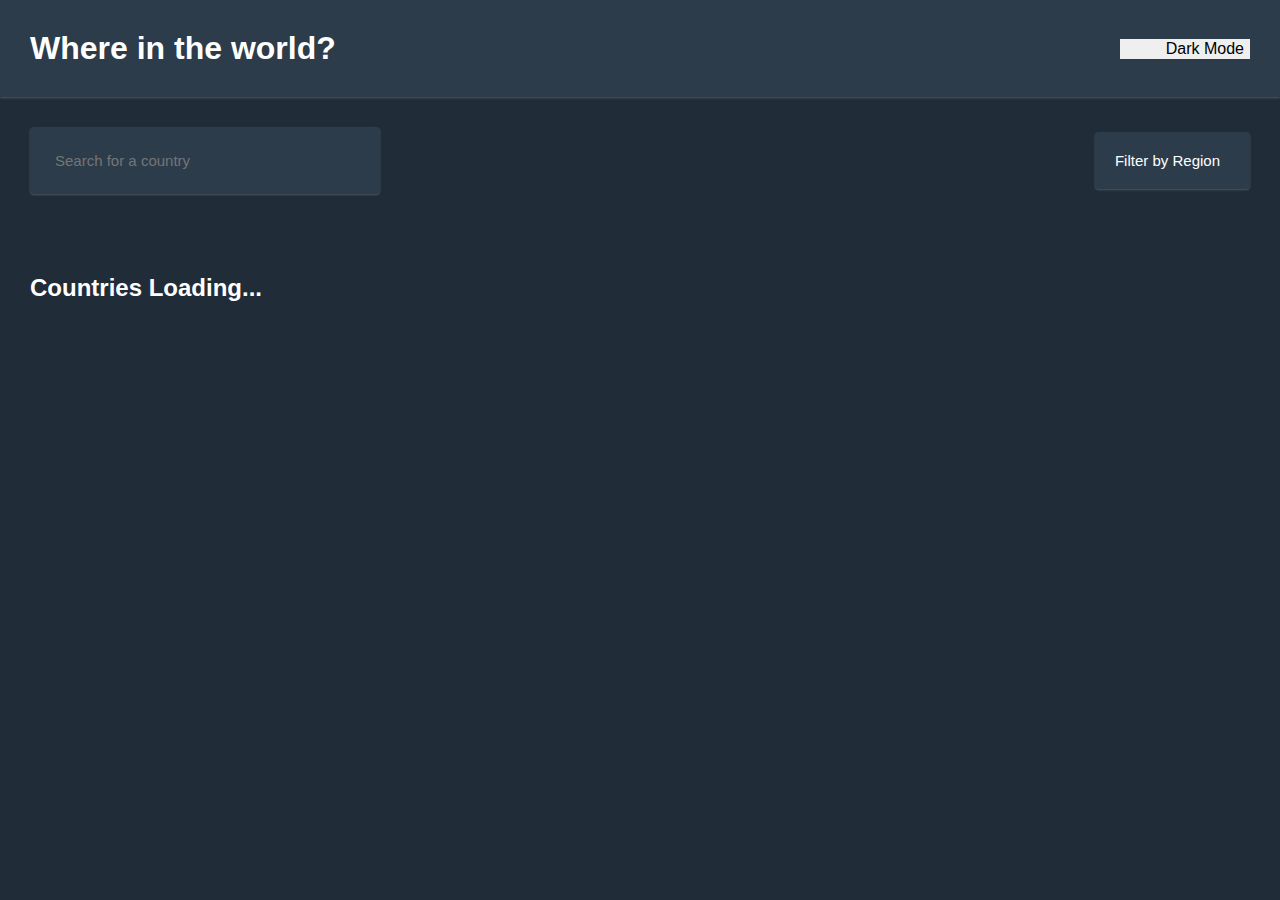
==== html/white.html @ 3e035227 "probando front en color blanco" ====
<!DOCTYPE html>
<html lang="en">

<head>
    <meta charset="UTF-8">
    <meta name="viewport" content="width=device-width, initial-scale=1.0">
    <title>Countries API</title>
    <link rel="stylesheet" href="../css/style.css">
</head>

<body class="dark">
    <header>
        <div class="container">
            <h1>Where in the world?</h1>
            <button class="btn-toggle" id="toggle">
                <i class="far fa-moon"></i>
                <i class="fas fa-moon"></i>
                 Dark Mode
            </button>
        </div>
    </header>

    <section>
        <div class="container">
            <input id="search" class="search" type="text" placeholder="Search for a country">
            <div class="dropdown" id="filter">
                Filter by Region <i class="fas fa-chevron-down"></i>
                <ul>
                    <li>All</li>
                    <li>Africa</li>
                    <li>Americas</li>
                    <li>Asia</li>
                    <li>Europe</li>
                    <li>Oceania</li>
                </ul>
            </div>

        </div>
    </section>

    <div class="modal" id="modal">
        <button id="close" class="btn-close"><i class="fas fa-long-arrow-alt-left"></i> Back</button>
        <div class="image-div">

            <img src="" alt="">
        </div>
        <div class="modal-upper">
            <h2 class="country-name"></h2>
            <p class="native-name"></p>
            <p class="population"></p>
            <p class="region"></p>
            <p class="sub-region"></p>
            <p class="capital"></p>
        </div>
        <div class="modal-middle">
            <p class="domain"></p>
            <p class="currency"></p>
            <p class="language"></p>
        </div>
        <div class="border"></div>
    </div>


    <section>
        <div class="container" id="countries">
            <h2>Countries Loading...</h2>
        </div>
    </section>





</body>

</html>
---- css/style.css ----
body {
    background-color: rgb(250, 250, 250);
    font-family: "Nunito Sans", sans-serif;
    margin: 0;
    color: rgb(17, 21, 23);
}

body.dark {
    background-color: rgb(32, 44, 55);
    color: #fff;
}

body.dark header,
body.dark .btn,
body.dark .dropdown,
body.dark .dropdown ul,
body.dark .search,
body.dark .card,
body.dark .modal {
    background-color: rgb(44, 60, 75);
    color: #fff;
    box-shadow: 0 1px 3px rgba(200, 200, 200, 0.10), 0 1px 2px rgba(200, 200, 200, 0.20);
}

body.dark .modal span {
    color: #fff;
}

body.dark blue {
    color: rgb(255, 149, 62);
    font-weight: 600;
}

body.dark .dropdown ul li {
    color: #fff;
}

header {
    background-color: #fff;
    box-shadow: 0 1px 3px rgba(0, 0, 0, 0.06), 0 1px 2px rgba(0, 0, 0, 0.12);
    /* width: 100%;
    height: 200px; */
}

img {
    max-width: 100%;
}

.container {
    display: flex;
    flex-wrap: wrap;
    align-items: center;
    justify-content: space-between;
    max-width: 1440px;
    padding: 30px;
    margin: 0 auto;
}

h1 {
    margin: 0;
}

.btn-toggle {
    border: none;
    cursor: pointer;
    font-size: 16px;
    display: flex;
    align-items: center;
    justify-content: space-between;
    width: 130px;
}

.btn-toggle .fas {
    display: none;
}

body.dark .btn-toggle .fas {
    display: inline-block;
}

body.dark .btn-toggle .far {
    display: none;
}

.search {
    border-radius: 4px;
    border: none;
    box-shadow: 0 1px 3px rgba(0, 0, 0, 0.06), 0 1px 2px rgba(0, 0, 0, 0.12);
    font-family: "Nunito Sans", sans-serif;
    font-size: 15px;
    padding: 25px;
    min-width: 300px;
    color: inherit;
}

.dropdown .fa-chevron-down {
    margin-left: 10px;
}

.dropdown {
    border-radius: 4px;
    background-color: #fff;
    box-shadow: 0 1px 3px rgba(0, 0, 0, 0.06), 0 1px 2px rgba(0, 0, 0, 0.12);
    cursor: pointer;
    font-family: inherit;
    font-size: 15px;
    padding: 20px;
    position: relative;
}

.dropdown ul {
    display: none;
    border-radius: 4px;
    background-color: #fff;
    box-shadow: 0 1px 3px rgba(0, 0, 0, 0.06), 0 1px 2px rgba(0, 0, 0, 0.12);
    padding: 20px;
    position: absolute;
    top: 84%;
    left: 0;
    list-style-type: none;
    width: 100%;
    z-index: 3
}

.dropdown.open ul {
    display: block;
}

.dropdown ul li {
    margin: 10px 0;
    color: rgba(0, 0, 0, 0.7);
}

.card {
    outline: 1px solid rgb(100, 100, 100);
}

.country-header {
    width: 300px;
    height: auto;
    box-shadow: 0 1px 3px rgba(0, 0, 0, 0.2);
}

.country-header img {
    width: 100%;
    height: 100%;
    object-fit: contain;
}

.card {
    background-color: #fff;
    border-radius: 4px;
    box-shadow: 0 1px 3px rgba(0, 0, 0, 0.12), 0 1px 2px rgba(0, 0, 0, 0.24);
    cursor: pointer;
    margin: 20px 10px;
    max-width: 300px;
    overflow: hidden;
}

.card-body {
    padding: 30px;
}

.card-body h2 {
    margin-top: 0;
}

#countries {
    justify-content: space-between;
}


.modal {
    margin: 0;
    width: 100%;
    /* outline: 1px solid black; */
    display: none;
    grid-template-columns: 2% 5% 1.5fr 2% 1fr 1% 1fr 5%;
    grid-template-rows: 70px 50px 100px 100px 300px;
    position: fixed;
    top: 0;
    left: 0;
    right: 0;
    bottom: 0;
    background-color: #fff;
    color: #000;
}

.modal p {
    margin-top: 0.8rem;
    /* color: #ffd700; */
}

.modal p span {
    color: #0f0f0f;
}

.modal blue {
    color: blue;
    font-weight: 600;
}

#close {
    grid-column: 2/3;
    grid-row: 2/3;
    background-color: #fff;
    border: 0;
    border-radius: 4px;
    box-shadow: 0 2px 3px rgba(0, 0, 0, 0.12), 0 1px 2px rgba(0, 0, 0, 0.24);
    display: flex;
    align-items: center;
    justify-content: space-evenly;
    font-size: 14px;
    color: rgb(100, 100, 100);
    margin-left: -20px;
    align-self: start;
    padding: 0.5em;
}
/* img {
     max-width: 100%;
 } */
 
 .image-div {
    grid-column: 3/4;
    grid-row: 3/6;
    padding: 20px;
    background-color: #f0f0f0;
    max-height: 120%;
}

body.dark .image-div {
    background-color: rgba(170, 170, 170, 0.5);
}

.image-div img {
    width: 100%;
    height: 100%;
    object-fit: contain;
}

.modal-upper {
    grid-column: 5/7;
    grid-row: 3/4;
}

.modal-middle {
    grid-column: 7/8;
    grid-row: 3/4;
}

.border {
    grid-column: 5/8;
    grid-row: 4/6;
    align-self: end;
}

.border p span {
    display: inline-block;
    margin: 5px;
    box-shadow: 0 2px 3px rgba(0, 0, 0, 0.12), 0 1px 2px rgba(0, 0, 0, 0.24);
    padding: 3px 10px;
}

@media (max-width: 900px) {
    #modal {
        display: block;
        padding-left: 50px;
        overflow: scroll;
    }
    #close {
        margin-top: 50px;
    }
    .image-div {
        display: flex;
        align-items: center;
        justify-content: center;
        max-width: 80%;
    }
    .modal p {
        margin-top: 1em;
        max-width: 80%;
    }
    .country-name {
        margin-top: 2em;
    }
    .border {
        margin-top: 1em;
        display: flex;
        flex-flow: column wrap;
        align-items: flex-start;
    }
    #close {
        margin-bottom: 50px;
    }
    #countries {
        justify-content: center;
    }
}
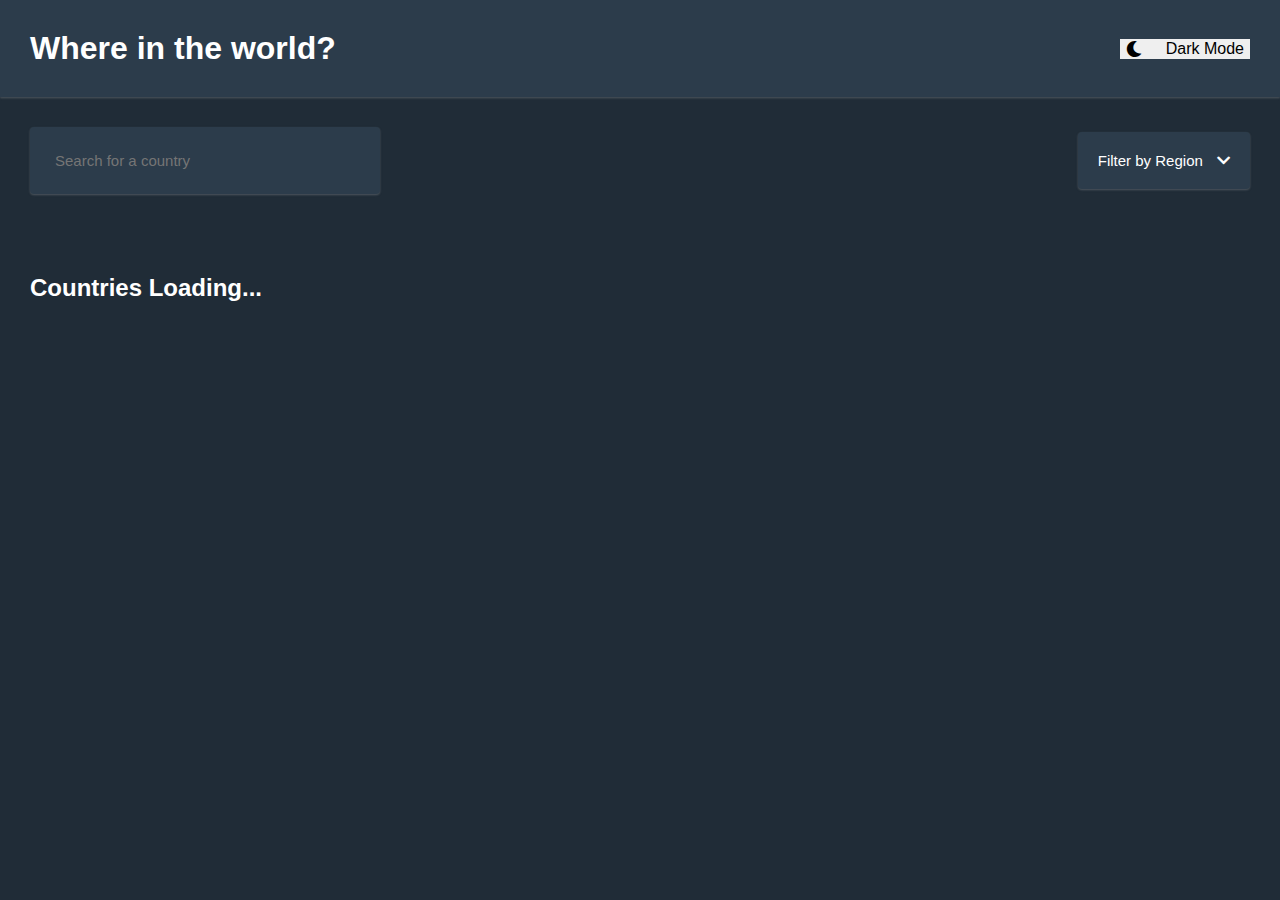
==== commit 8af0a440: "Se agrega cambio de color, abrir droplist" ====
--- a/html/white.html
+++ b/html/white.html
@@ -5,6 +5,7 @@
     <meta charset="UTF-8">
     <meta name="viewport" content="width=device-width, initial-scale=1.0">
     <title>Countries API</title>
+    <link rel="stylesheet" href="https://cdnjs.cloudflare.com/ajax/libs/font-awesome/5.10.2/css/all.min.css" />
     <link rel="stylesheet" href="../css/style.css">
 </head>
 
@@ -66,7 +67,7 @@
             <h2>Countries Loading...</h2>
         </div>
     </section>
-
+    <script src="./js/api.js" type="module"></script>
 
 
 
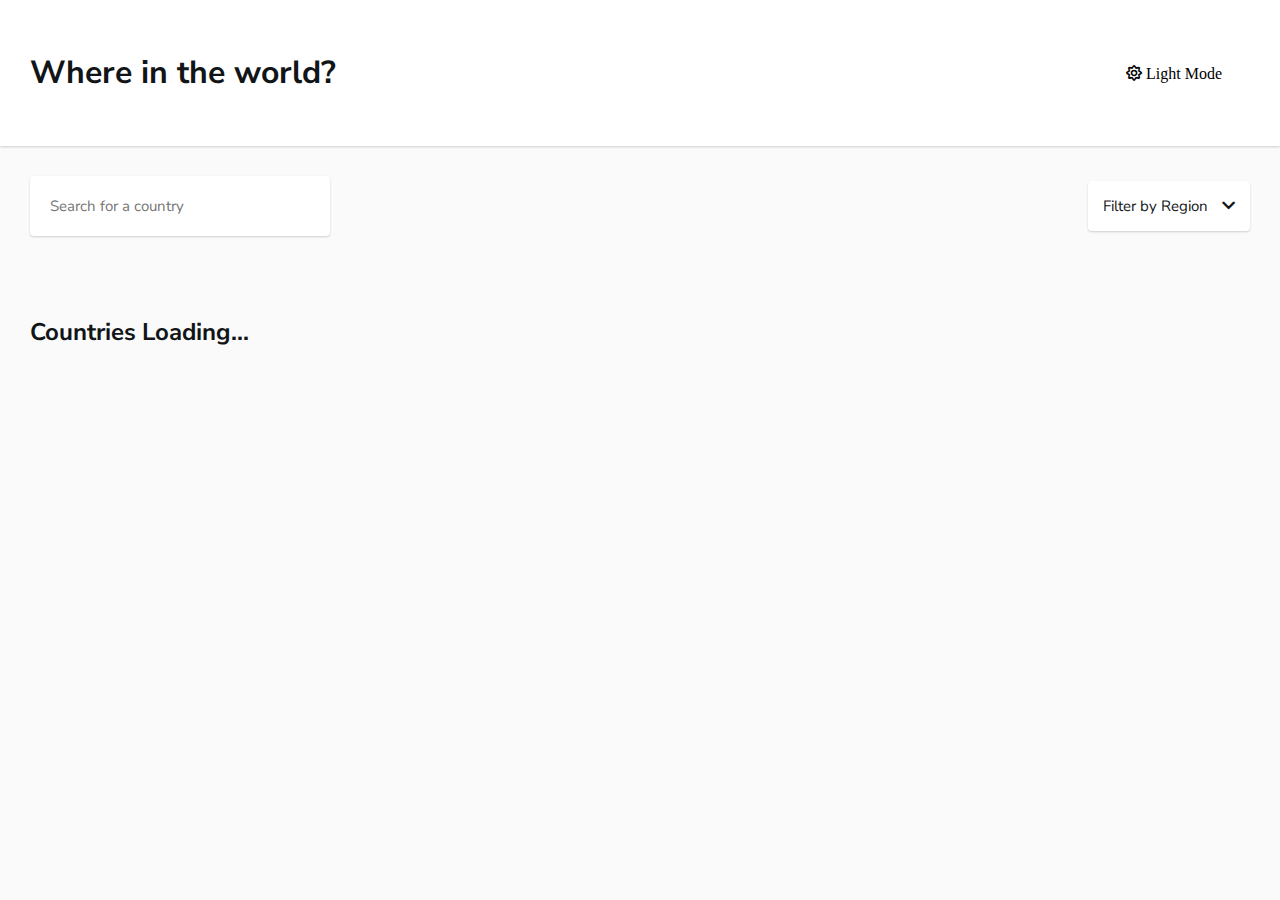
==== commit d8a67f11: "se arregla boton inferior derecho" ====
--- a/html/white.html
+++ b/html/white.html
@@ -9,14 +9,13 @@
     <link rel="stylesheet" href="../css/style.css">
 </head>
 
-<body class="dark">
+<body class="light">
     <header>
         <div class="container">
             <h1>Where in the world?</h1>
             <button class="btn-toggle" id="toggle">
-                <i class="far fa-moon"></i>
-                <i class="fas fa-moon"></i>
-                 Dark Mode
+                <i class="fas fa-moon">  Dark  Mode</i>
+                <i class="far fa-sun">  Light  Mode</i>
             </button>
         </div>
     </header>
--- a/css/style.css
+++ b/css/style.css
@@ -1,298 +1,333 @@
-body {
-    background-color: rgb(250, 250, 250);
-    font-family: "Nunito Sans", sans-serif;
-    margin: 0;
-    color: rgb(17, 21, 23);
-}
-
-body.dark {
-    background-color: rgb(32, 44, 55);
-    color: #fff;
-}
-
-body.dark header,
-body.dark .btn,
-body.dark .dropdown,
-body.dark .dropdown ul,
-body.dark .search,
-body.dark .card,
-body.dark .modal {
-    background-color: rgb(44, 60, 75);
-    color: #fff;
-    box-shadow: 0 1px 3px rgba(200, 200, 200, 0.10), 0 1px 2px rgba(200, 200, 200, 0.20);
-}
-
-body.dark .modal span {
-    color: #fff;
-}
-
-body.dark blue {
-    color: rgb(255, 149, 62);
-    font-weight: 600;
-}
-
-body.dark .dropdown ul li {
-    color: #fff;
-}
-
-header {
-    background-color: #fff;
-    box-shadow: 0 1px 3px rgba(0, 0, 0, 0.06), 0 1px 2px rgba(0, 0, 0, 0.12);
-    /* width: 100%;
-    height: 200px; */
-}
-
-img {
-    max-width: 100%;
-}
-
-.container {
-    display: flex;
-    flex-wrap: wrap;
-    align-items: center;
-    justify-content: space-between;
-    max-width: 1440px;
-    padding: 30px;
-    margin: 0 auto;
-}
-
-h1 {
-    margin: 0;
-}
-
-.btn-toggle {
-    border: none;
-    cursor: pointer;
-    font-size: 16px;
-    display: flex;
-    align-items: center;
-    justify-content: space-between;
-    width: 130px;
-}
-
-.btn-toggle .fas {
-    display: none;
-}
-
-body.dark .btn-toggle .fas {
-    display: inline-block;
-}
-
-body.dark .btn-toggle .far {
-    display: none;
-}
-
-.search {
-    border-radius: 4px;
-    border: none;
-    box-shadow: 0 1px 3px rgba(0, 0, 0, 0.06), 0 1px 2px rgba(0, 0, 0, 0.12);
-    font-family: "Nunito Sans", sans-serif;
-    font-size: 15px;
-    padding: 25px;
-    min-width: 300px;
-    color: inherit;
-}
-
-.dropdown .fa-chevron-down {
-    margin-left: 10px;
-}
-
-.dropdown {
-    border-radius: 4px;
-    background-color: #fff;
-    box-shadow: 0 1px 3px rgba(0, 0, 0, 0.06), 0 1px 2px rgba(0, 0, 0, 0.12);
-    cursor: pointer;
-    font-family: inherit;
-    font-size: 15px;
-    padding: 20px;
-    position: relative;
-}
-
-.dropdown ul {
-    display: none;
-    border-radius: 4px;
-    background-color: #fff;
-    box-shadow: 0 1px 3px rgba(0, 0, 0, 0.06), 0 1px 2px rgba(0, 0, 0, 0.12);
-    padding: 20px;
-    position: absolute;
-    top: 84%;
-    left: 0;
-    list-style-type: none;
-    width: 100%;
-    z-index: 3
-}
-
-.dropdown.open ul {
-    display: block;
-}
-
-.dropdown ul li {
-    margin: 10px 0;
-    color: rgba(0, 0, 0, 0.7);
-}
-
-.card {
-    outline: 1px solid rgb(100, 100, 100);
-}
-
-.country-header {
-    width: 300px;
-    height: auto;
-    box-shadow: 0 1px 3px rgba(0, 0, 0, 0.2);
-}
-
-.country-header img {
+
+  
+ @import url('https://fonts.googleapis.com/css2?family=Nunito+Sans:ital,wght@0,300;0,400;0,600;0,700;0,800;0,900;1,300;1,400;1,600;1,700;1,800;1,900&display=swap');
+ *,
+ *::before,
+ *::after {
+     box-sizing: border-box;
+ }
+ 
+ body {
+     background-color: rgb(250, 250, 250);
+     font-family: "Nunito Sans", sans-serif;
+     margin: 0;
+     color: rgb(17, 21, 23);
+ }
+ 
+ body.dark {
+     background-color: rgb(32, 44, 55);
+     color: #fff;
+     font-family: "Nunito Sans", sans-serif;
+ }
+ 
+ body.dark header,
+ body.dark .btn,
+ body.dark .dropdown,
+ body.dark .dropdown ul,
+ body.dark .search,
+ body.dark .card,
+ body.dark .modal {
+     background-color: rgb(44, 60, 75);
+     color: #fff;
+     box-shadow: 0 1px 3px rgba(200, 200, 200, 0.10), 0 1px 2px rgba(200, 200, 200, 0.20);
+ }
+ 
+ 
+ body.dark .modal span {
+     color: #fff;
+ }
+ 
+ body.dark blue {
+     color: rgb(255, 149, 62);
+     font-weight: 600;
+ }
+ 
+ body.dark .dropdown ul li {
+     color: #fff;
+ }
+ 
+ header {
+     background-color: #fff;
+     box-shadow: 0 1px 3px rgba(0, 0, 0, 0.06), 0 1px 2px rgba(0, 0, 0, 0.12);
+     /* width: 100%;
+     height: 200px; */
+ }
+ 
+ img {
+     max-width: 100%;
+ }
+ 
+ .container {
+     display: flex;
+     flex-wrap: wrap;
+     align-items: center;
+     justify-content: space-between;
+     max-width: 1440px;
+     padding: 30px;
+     margin: 0 auto;
+ }
+ 
+ .title{
+    font-weight: 800;
+ }
+ 
+
+ title:hover{
+    cursor: text;
+ }
+     
+
+ 
+ .btn-toggle {
+     border: none;
+     cursor: pointer;
+     font-size: 16px;
+     display: flex;
+     align-items: center;
+     justify-content: space-between;
+     width: 130px;
+     background: transparent;
+
+ }
+ 
+ .btn-toggle .fas {
+     display: none;
+     color: #fff;
+ }
+ 
+ body.dark .btn-toggle .fas {
+     display: inline-block;
+     color: #fff !important;
+ }
+ 
+ body.dark .btn-toggle .far {
+     display: none;
+     color: #fff;
+ }
+
+ .search {
+     border-radius: 4px;
+     border: none;
+     box-shadow: 0 1px 3px rgba(0, 0, 0, 0.06), 0 1px 2px rgba(0, 0, 0, 0.12);
+     font-family: "Nunito Sans", sans-serif;
+     font-size: 15px;
+     padding: 20px;
+     min-width: 300px;
+     color: inherit;
+ }
+
+ 
+ .dropdown .fa-chevron-down {
+     margin-left: 10px;
+ }
+ 
+ .dropdown {
+     border-radius: 4px;
+     background-color: #fff;
+     box-shadow: 0 1px 3px rgba(0, 0, 0, 0.06), 0 1px 2px rgba(0, 0, 0, 0.12);
+     cursor: pointer;
+     font-family: inherit;
+     font-size: 15px;
+     padding: 15px;
+     position: relative;
+ }
+ 
+ .dropdown ul {
+     display: none;
+     border-radius: 4px;
+     background-color: #fff;
+     box-shadow: 0 1px 3px rgba(0, 0, 0, 0.06), 0 1px 2px rgba(0, 0, 0, 0.12);
+     padding: 20px;
+     position: absolute;
+     top: 84%;
+     left: 0;
+     list-style-type: none;
+     width: 100%;
+     z-index: 3
+ }
+ 
+ .dropdown.open ul {
+     display: block;
+ }
+ 
+ .dropdown ul li {
+     margin: 10px 0;
+     color: rgba(0, 0, 0, 0.7);
+ }
+
+ 
+ .card {
+     outline: 1px solid rgb(100, 100, 100);
+ }
+ 
+ .country-header {
+     width: 300px;
+     height: 170px;
+     box-shadow: 0 1px 3px rgba(0, 0, 0, 0.2);
+ }
+ 
+ .country-header img {
     width: 100%;
     height: 100%;
-    object-fit: contain;
-}
-
-.card {
-    background-color: #fff;
-    border-radius: 4px;
-    box-shadow: 0 1px 3px rgba(0, 0, 0, 0.12), 0 1px 2px rgba(0, 0, 0, 0.24);
-    cursor: pointer;
-    margin: 20px 10px;
-    max-width: 300px;
-    overflow: hidden;
-}
-
-.card-body {
-    padding: 30px;
-}
-
-.card-body h2 {
-    margin-top: 0;
-}
-
-#countries {
-    justify-content: space-between;
-}
-
-
-.modal {
-    margin: 0;
-    width: 100%;
-    /* outline: 1px solid black; */
-    display: none;
-    grid-template-columns: 2% 5% 1.5fr 2% 1fr 1% 1fr 5%;
-    grid-template-rows: 70px 50px 100px 100px 300px;
-    position: fixed;
-    top: 0;
-    left: 0;
-    right: 0;
-    bottom: 0;
-    background-color: #fff;
-    color: #000;
-}
-
-.modal p {
-    margin-top: 0.8rem;
-    /* color: #ffd700; */
-}
-
-.modal p span {
-    color: #0f0f0f;
-}
-
-.modal blue {
-    color: blue;
-    font-weight: 600;
-}
-
-#close {
-    grid-column: 2/3;
-    grid-row: 2/3;
-    background-color: #fff;
-    border: 0;
-    border-radius: 4px;
-    box-shadow: 0 2px 3px rgba(0, 0, 0, 0.12), 0 1px 2px rgba(0, 0, 0, 0.24);
-    display: flex;
-    align-items: center;
-    justify-content: space-evenly;
-    font-size: 14px;
-    color: rgb(100, 100, 100);
-    margin-left: -20px;
-    align-self: start;
-    padding: 0.5em;
-}
-/* img {
-     max-width: 100%;
- } */
+    object-fit: cover;
+ }
+ 
+ .card {
+     background-color: #fff;
+     border-radius: 4px;
+     box-shadow: 0 1px 3px rgba(0, 0, 0, 0.12), 0 1px 2px rgba(0, 0, 0, 0.24);
+     cursor: pointer;
+     margin: 20px 10px;
+     width: 300px;
+     height: 400px;
+     overflow: hidden;
+
+ }
+ 
+ .card-body {
+     padding: 30px;
+ }
+ 
+ .card-body h2 {
+     margin-top: 0;
+ }
+ 
+ #countries {
+     justify-content: space-between;
+ }
+
+ 
+ .modal {
+     margin: 0;
+     width: 100%;
+     /* outline: 1px solid black; */
+     display: none;
+     grid-template-columns: 2% 5% 1.5fr 2% 1fr 1% 1fr 5%;
+     grid-template-rows: 70px 50px 100px 100px 300px;
+     position: fixed;
+     top: 0;
+     left: 0;
+     right: 0;
+     bottom: 0;
+     background-color: #fff;
+     color: #000;
+ }
+ 
+ .modal p {
+     margin-top: 0.8rem;
+     /* color: #ffd700; */
+ }
+ 
+ .modal p span {
+     color: #0f0f0f;
+ }
+ 
+ .modal blue {
+     color: blue;
+     font-weight: 600;
+ }
+ 
+ #close {
+     grid-column: 2/3;
+     grid-row: 2/3;
+     background-color: #fff;
+     border: 0;
+     border-radius: 4px;
+     box-shadow: 0 2px 3px rgba(0, 0, 0, 0.12), 0 1px 2px rgba(0, 0, 0, 0.24);
+     display: flex;
+     align-items: center;
+     justify-content: space-evenly;
+     font-size: 14px;
+     color: rgb(100, 100, 100);
+     margin-left: -20px;
+     align-self: start;
+     padding: 0.5em;
+ }
+ 
+ #close i {
+     font-size: 20px;
+     /* color: #87cefa; */
+ }
+
  
  .image-div {
-    grid-column: 3/4;
-    grid-row: 3/6;
-    padding: 20px;
-    background-color: #f0f0f0;
-    max-height: 120%;
-}
-
-body.dark .image-div {
-    background-color: rgba(170, 170, 170, 0.5);
-}
-
-.image-div img {
-    width: 100%;
-    height: 100%;
-    object-fit: contain;
-}
-
-.modal-upper {
-    grid-column: 5/7;
-    grid-row: 3/4;
-}
-
-.modal-middle {
-    grid-column: 7/8;
-    grid-row: 3/4;
-}
-
-.border {
-    grid-column: 5/8;
-    grid-row: 4/6;
-    align-self: end;
-}
-
-.border p span {
-    display: inline-block;
-    margin: 5px;
-    box-shadow: 0 2px 3px rgba(0, 0, 0, 0.12), 0 1px 2px rgba(0, 0, 0, 0.24);
-    padding: 3px 10px;
-}
-
-@media (max-width: 900px) {
-    #modal {
-        display: block;
-        padding-left: 50px;
-        overflow: scroll;
-    }
-    #close {
-        margin-top: 50px;
-    }
-    .image-div {
-        display: flex;
-        align-items: center;
-        justify-content: center;
-        max-width: 80%;
-    }
-    .modal p {
-        margin-top: 1em;
-        max-width: 80%;
-    }
-    .country-name {
-        margin-top: 2em;
-    }
-    .border {
-        margin-top: 1em;
-        display: flex;
-        flex-flow: column wrap;
-        align-items: flex-start;
-    }
-    #close {
-        margin-bottom: 50px;
-    }
-    #countries {
-        justify-content: center;
-    }
-}
+     grid-column: 3/4;
+     grid-row: 3/6;
+     padding: 20px;
+     background-color: #f0f0f0;
+     max-height: 120%;
+ }
+ 
+ body.dark .image-div {
+     background-color: rgba(170, 170, 170, 0.5);
+ }
+ 
+ .image-div img {
+     width: 100%;
+     height: 100%;
+     object-fit: contain;
+ }
+ 
+ .modal-upper {
+     grid-column: 5/7;
+     grid-row: 3/4;
+ }
+ 
+ .modal-middle {
+     grid-column: 7/8;
+     grid-row: 3/4;
+ }
+ 
+ .border {
+     grid-column: 5/8;
+     grid-row: 4/6;
+     align-self: end;
+ }
+ 
+ .border p span {
+     display: inline-block;
+     margin: 5px;
+     box-shadow: 0 2px 3px rgba(0, 0, 0, 0.12), 0 1px 2px rgba(0, 0, 0, 0.24);
+     padding: 3px 10px;
+ }
+ 
+ @media (max-width: 900px) {
+     #modal {
+         display: block;
+         padding-left: 50px;
+         overflow: scroll;
+     }
+     #close {
+         margin-top: 50px;
+     }
+     .image-div {
+         display: flex;
+         align-items: center;
+         justify-content: center;
+         max-width: 80%;
+     }
+     .modal p {
+         margin-top: 1em;
+         max-width: 80%;
+     }
+     .country-name {
+         margin-top: 2em;
+     }
+     .border {
+         margin-top: 1em;
+         display: flex;
+         flex-flow: column wrap;
+         align-items: flex-start;
+     }
+     #close {
+         margin-bottom: 50px;
+     }
+     #countries {
+         justify-content: center;
+     }
+     .dropdown{
+         margin-top: 25px;
+     }
+     
+ }
+
